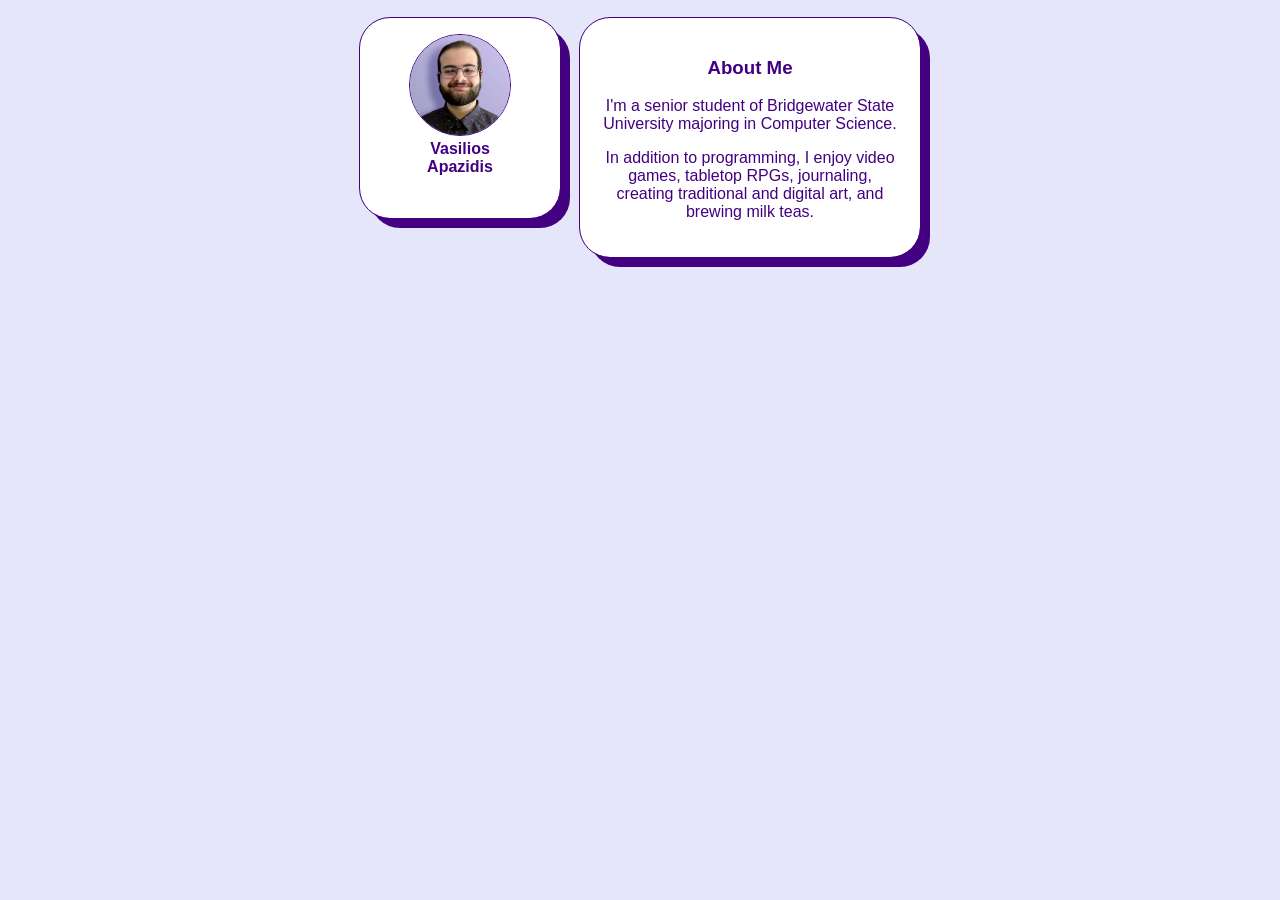
==== index.html @ 949a3d88 "div to section" ====
<!DOCTYPE html>
<html>
    <head>
        <meta charset="utf-8">
        <title>Vasilios Apazidis Intro</title>
        <link rel="stylesheet" href="./styles.css">
    </head>
    <body>
        <section class="cardhold">
            <section class="cardholdcolumn">
                <section class="card smallcard">
                    <figure>
                        <img class="headshot" src="headshot.png" alt="A headshot of Vasilios Apazidis" width="100px">
                        <figcaption>Vasilios Apazidis</figcaption>
                    </figure>
                </section>
            </section>
            <section class="card">
                <h1>About Me</h1>
                <p>I'm a senior student of Bridgewater State University majoring in Computer Science.</p>
                <p>In addition to programming, I enjoy video games, tabletop RPGs, journaling, creating traditional and digital art, and brewing milk teas.</p>
            </section>
        </section>
    </body>
</html>
---- styles.css ----
* {
    font-family:'Segoe UI', Tahoma, Geneva, Verdana, sans-serif;
}

html {
    background: lavender;
}

.cardhold {
    display: flex;
    justify-content: center;
    align-self: center;
    flex-direction: row;
    flex-wrap: wrap;
    margin: auto;
}

.cardholdcolumn {
    display: flex;
    flex-direction: column;
}

.card {
    display: block;
    width: 300px;
    border-radius: 30px;
    margin: 10px;
    padding: 20px;
    background-color: white;
    outline: 1px #430081 solid;
    box-shadow: 10px 10px 0px 0px #430081;
    text-align: center;
    color: #430081;
}

.smallcard {
    width: 200px;
    height: 200px;
    padding: 0px;
}

.headshot {
    border: solid 1px #430081;
    border-radius: 50%;
}

figcaption {
    font-weight: 700;
}
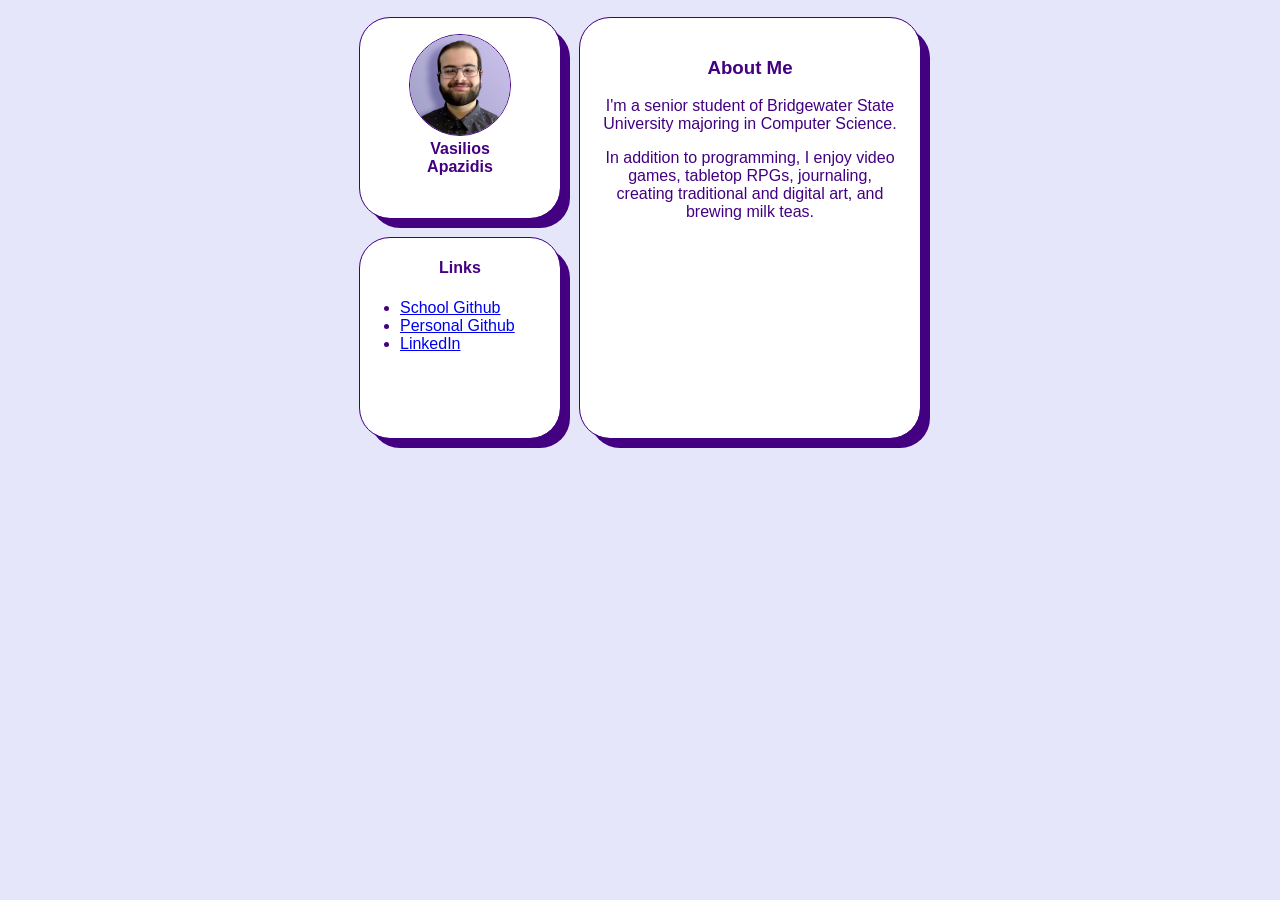
==== commit 0f253828: "add contacts" ====
--- a/index.html
+++ b/index.html
@@ -14,6 +14,14 @@
                         <figcaption>Vasilios Apazidis</figcaption>
                     </figure>
                 </section>
+                <section class="card smallcard">
+                    <h1>Links</h1>
+                    <ul>
+                        <li><a href="https://github.com/vapazidis/">School Github</a></li>
+                        <li><a href="https://github.com/desperandos101/">Personal Github</a></li>
+                        <li><a href="www.linkedin.com/in/vasilios-apazidis-4743b53ab">LinkedIn</a></li>
+                    </ul>
+                </section>
             </section>
             <section class="card">
                 <h1>About Me</h1>
--- a/styles.css
+++ b/styles.css
@@ -39,6 +39,10 @@
     padding: 0px;
 }
 
+ul {
+    text-align: left;
+}
+
 .headshot {
     border: solid 1px #430081;
     border-radius: 50%;
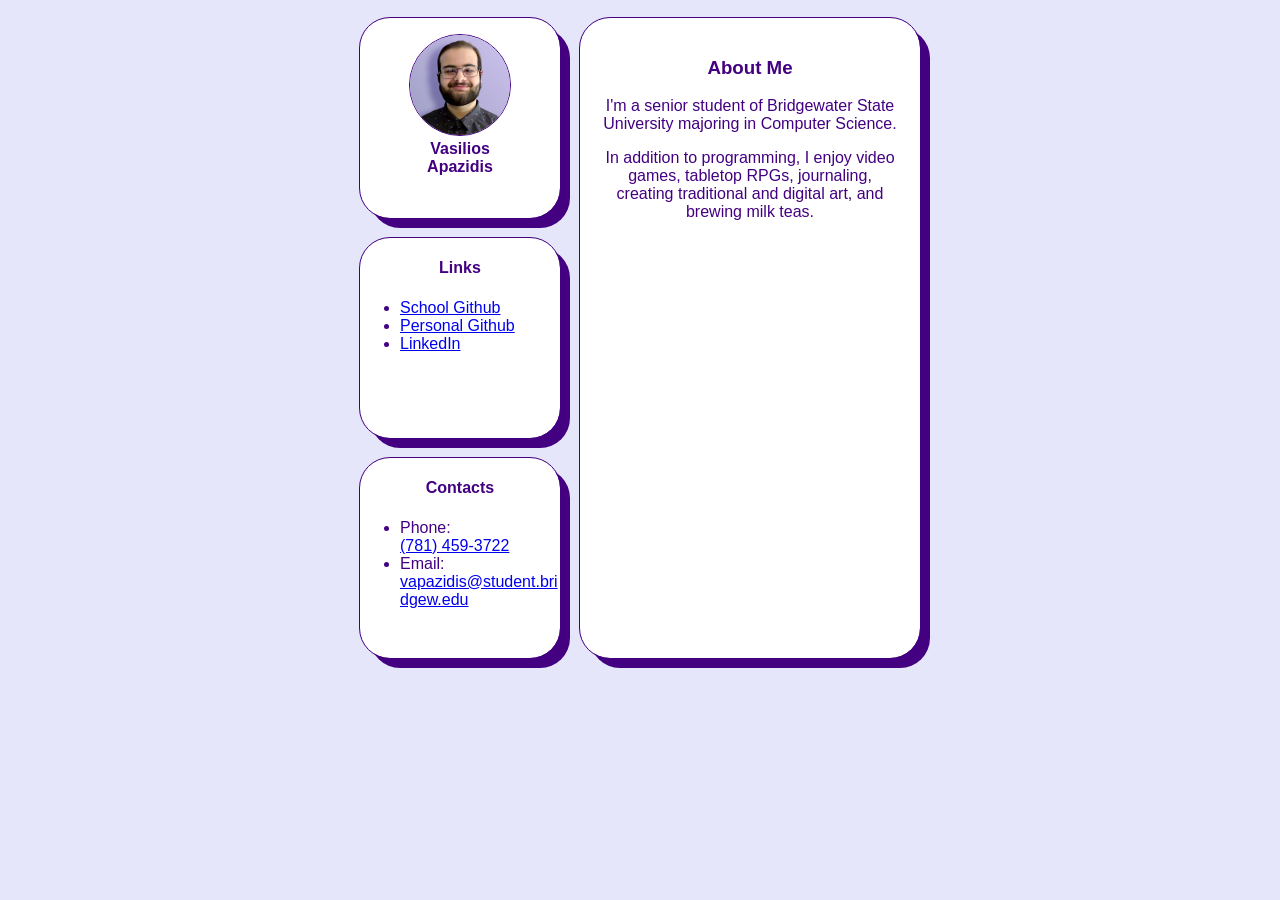
==== commit be9a1d37: "add contacts" ====
--- a/index.html
+++ b/index.html
@@ -22,6 +22,13 @@
                         <li><a href="www.linkedin.com/in/vasilios-apazidis-4743b53ab">LinkedIn</a></li>
                     </ul>
                 </section>
+                <section class="card smallcard">
+                    <h1>Contacts</h1>
+                    <ul class="contacts">
+                        <li>Phone:<br /><a href="tel:+17814593722">(781) 459-3722</a></li>
+                        <li>Email:<br /><a href="mailto:vapazidis@student.bridgew.edu">vapazidis@student.bridgew.edu</a></li>
+                    </ul>
+                </section>
             </section>
             <section class="card">
                 <h1>About Me</h1>
--- a/styles.css
+++ b/styles.css
@@ -23,6 +23,7 @@
 .card {
     display: block;
     width: 300px;
+    max-height: fit-content;
     border-radius: 30px;
     margin: 10px;
     padding: 20px;
@@ -30,12 +31,13 @@
     outline: 1px #430081 solid;
     box-shadow: 10px 10px 0px 0px #430081;
     text-align: center;
+    word-wrap: break-word;
     color: #430081;
 }
 
 .smallcard {
     width: 200px;
-    height: 200px;
+    min-height: 200px;
     padding: 0px;
 }
 
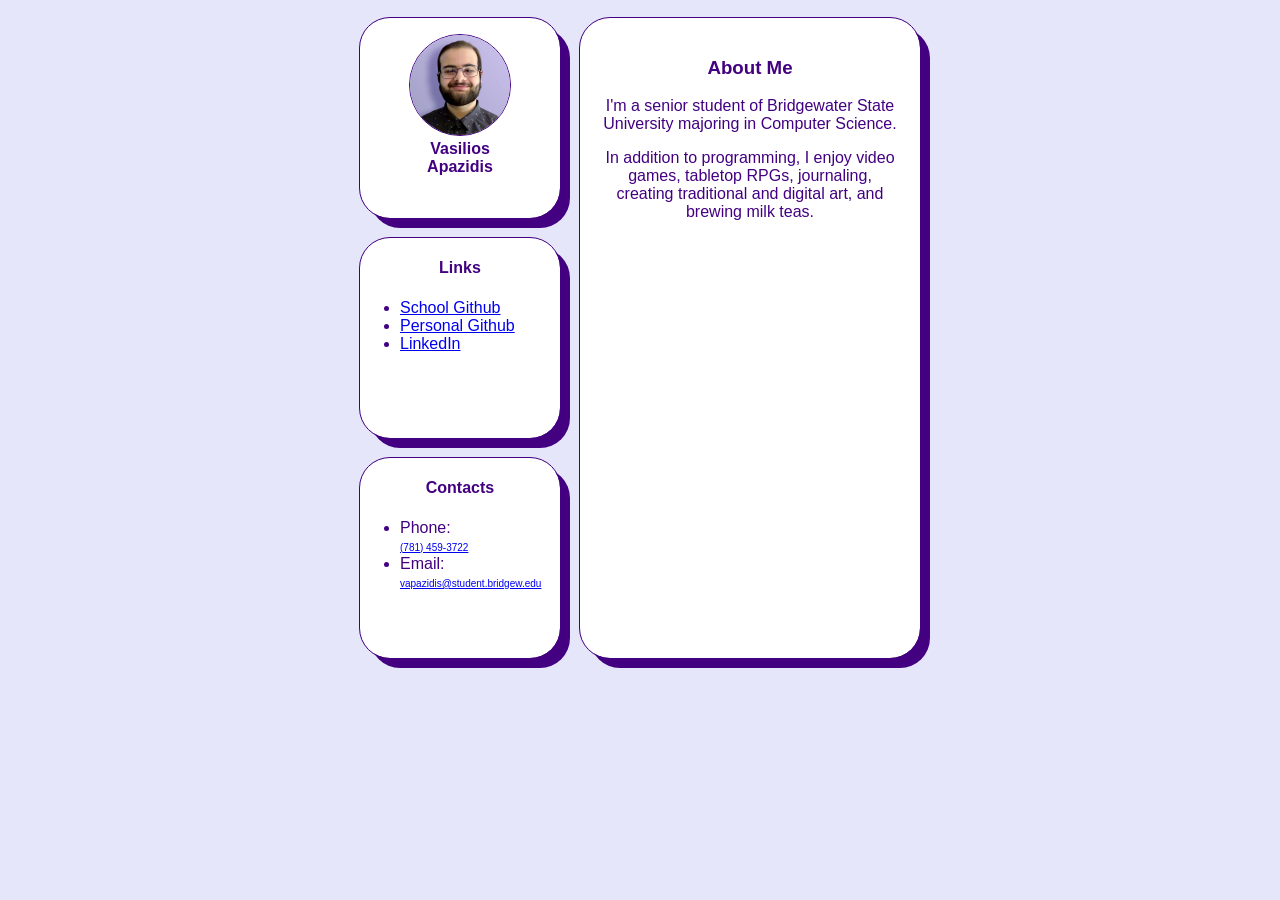
==== commit a1a72e7b: "reduce size" ====
--- a/index.html
+++ b/index.html
@@ -24,9 +24,9 @@
                 </section>
                 <section class="card smallcard">
                     <h1>Contacts</h1>
-                    <ul class="contacts">
-                        <li>Phone:<br /><a href="tel:+17814593722">(781) 459-3722</a></li>
-                        <li>Email:<br /><a href="mailto:vapazidis@student.bridgew.edu">vapazidis@student.bridgew.edu</a></li>
+                    <ul>
+                        <li>Phone:<br /><a class="contact" href="tel:+17814593722">(781) 459-3722</a></li>
+                        <li>Email:<br /><a class="contact" href="mailto:vapazidis@student.bridgew.edu">vapazidis@student.bridgew.edu</a></li>
                     </ul>
                 </section>
             </section>
--- a/styles.css
+++ b/styles.css
@@ -45,6 +45,10 @@
     text-align: left;
 }
 
+.contact {
+    font-size: x-small;
+}
+
 .headshot {
     border: solid 1px #430081;
     border-radius: 50%;
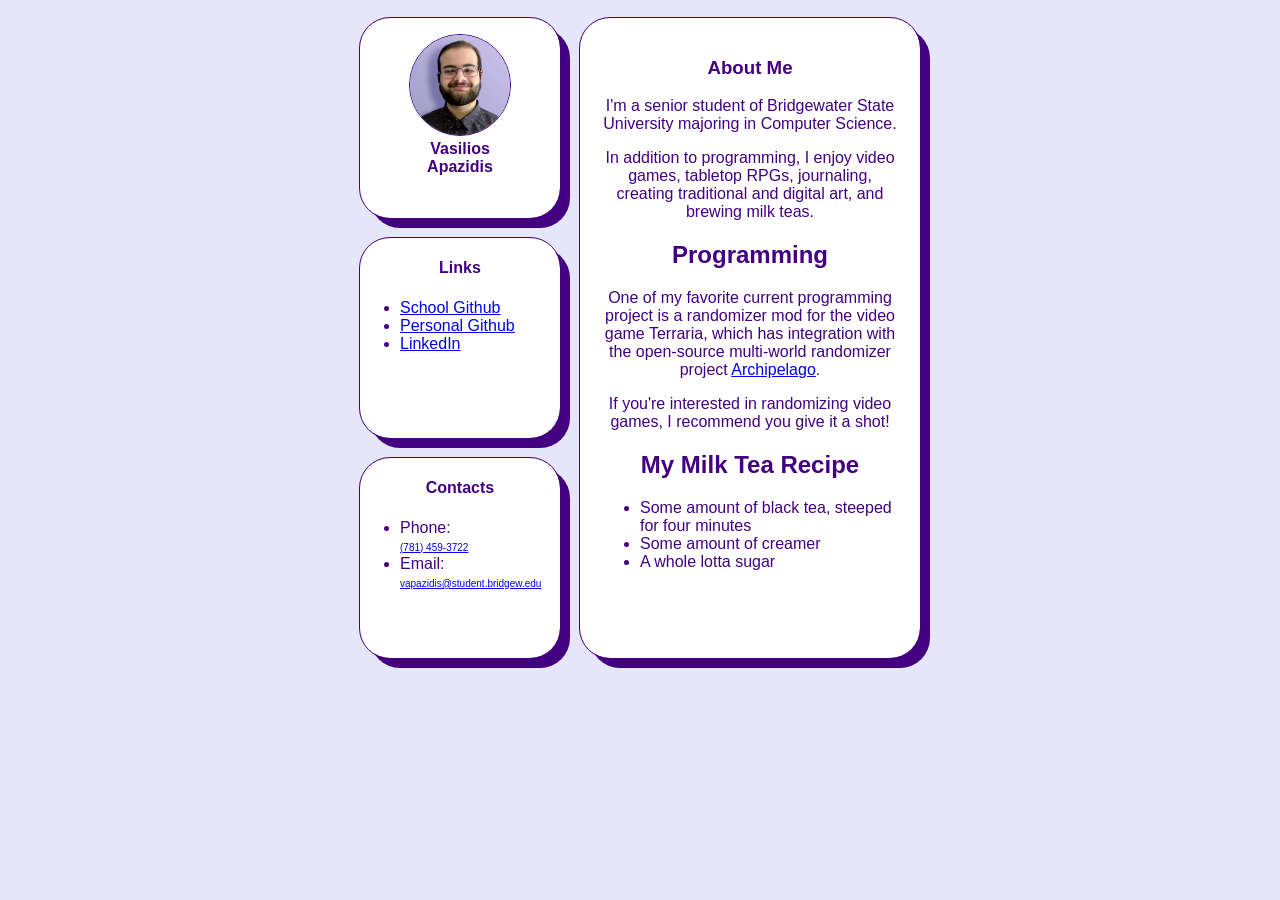
==== commit 0b7c443a: "fluff out about me" ====
--- a/index.html
+++ b/index.html
@@ -34,6 +34,17 @@
                 <h1>About Me</h1>
                 <p>I'm a senior student of Bridgewater State University majoring in Computer Science.</p>
                 <p>In addition to programming, I enjoy video games, tabletop RPGs, journaling, creating traditional and digital art, and brewing milk teas.</p>
+                <h2>Programming</h2>
+                <p>One of my favorite current programming project is a randomizer mod for the video game Terraria, which has integration with the open-source multi-world randomizer project <a href="https://archipelago.gg/">Archipelago</a>.</p>
+                <p>If you're interested in randomizing video games, I recommend you give it a shot!</p>
+                <h2>My Milk Tea Recipe</h2>
+                <p>
+                    <ul>
+                        <li>Some amount of black tea, steeped for four minutes</li>
+                        <li>Some amount of creamer</li>
+                        <li>A whole lotta sugar</li>
+                    </ul>
+                </p>
             </section>
         </section>
     </body>
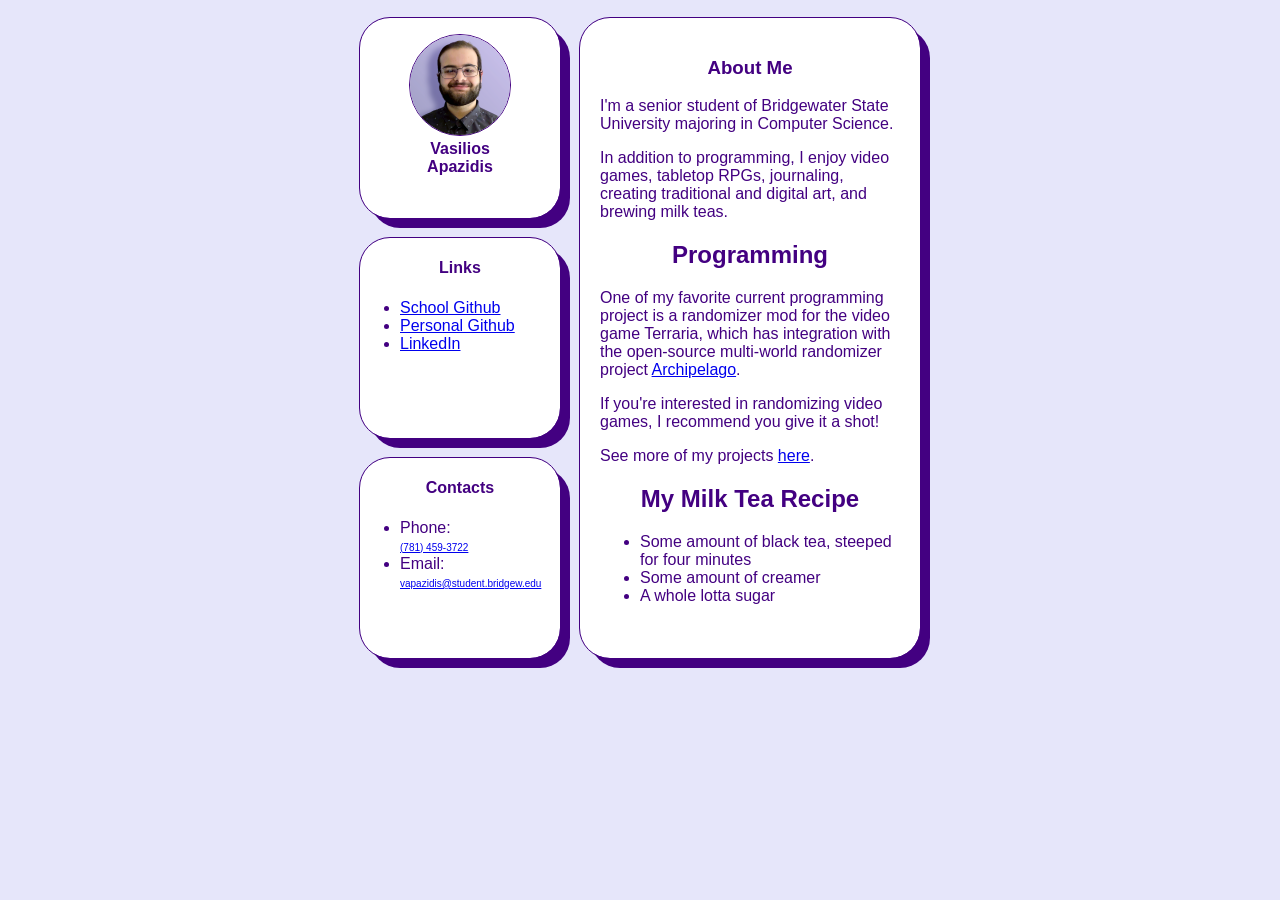
==== commit d47ff555: "add projects.html" ====
--- a/index.html
+++ b/index.html
@@ -37,6 +37,7 @@
                 <h2>Programming</h2>
                 <p>One of my favorite current programming project is a randomizer mod for the video game Terraria, which has integration with the open-source multi-world randomizer project <a href="https://archipelago.gg/">Archipelago</a>.</p>
                 <p>If you're interested in randomizing video games, I recommend you give it a shot!</p>
+                <p>See more of my projects <a href="project.html">here</a>.</p>
                 <h2>My Milk Tea Recipe</h2>
                 <p>
                     <ul>
--- a/styles.css
+++ b/styles.css
@@ -35,6 +35,10 @@
     color: #430081;
 }
 
+.card p {
+    text-align: left;
+}
+
 .smallcard {
     width: 200px;
     min-height: 200px;
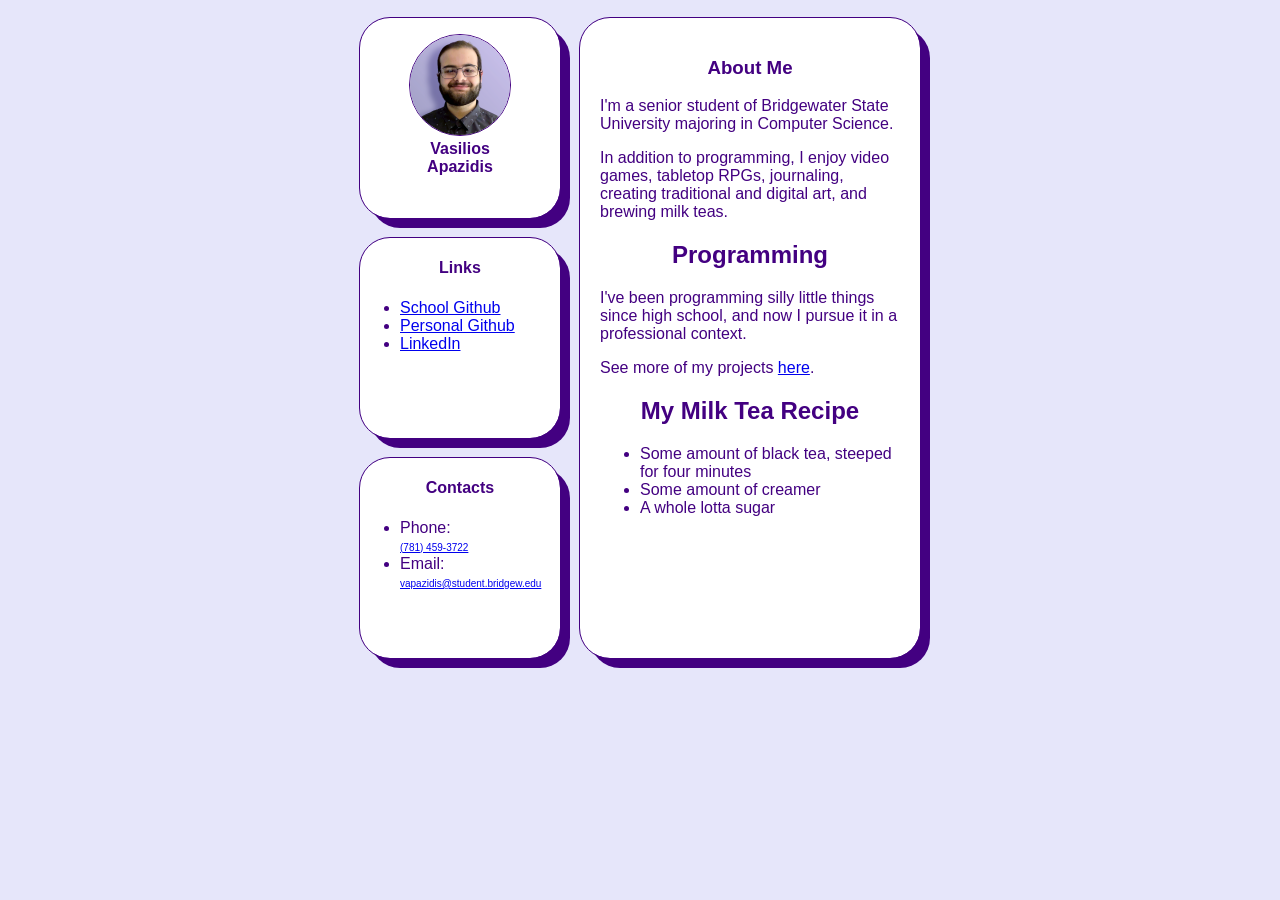
==== commit 7141a859: "add some projects" ====
--- a/index.html
+++ b/index.html
@@ -4,6 +4,29 @@
         <meta charset="utf-8">
         <title>Vasilios Apazidis Intro</title>
         <link rel="stylesheet" href="./styles.css">
+        <style>
+            html {
+                background: lavender;
+            }
+            .card {
+                background-color: white;
+                color: #430081;
+                outline: 1px #430081 solid;
+                box-shadow: 10px 10px 0px 0px #430081;
+            }
+            .contact {
+                font-size: x-small;
+            }
+
+            .headshot {
+                border: solid 1px #430081;
+                border-radius: 50%;
+            }
+
+            figcaption {
+                font-weight: 700;
+            }
+        </style>
     </head>
     <body>
         <section class="cardhold">
@@ -35,8 +58,7 @@
                 <p>I'm a senior student of Bridgewater State University majoring in Computer Science.</p>
                 <p>In addition to programming, I enjoy video games, tabletop RPGs, journaling, creating traditional and digital art, and brewing milk teas.</p>
                 <h2>Programming</h2>
-                <p>One of my favorite current programming project is a randomizer mod for the video game Terraria, which has integration with the open-source multi-world randomizer project <a href="https://archipelago.gg/">Archipelago</a>.</p>
-                <p>If you're interested in randomizing video games, I recommend you give it a shot!</p>
+                <p>I've been programming silly little things since high school, and now I pursue it in a professional context.</p>
                 <p>See more of my projects <a href="project.html">here</a>.</p>
                 <h2>My Milk Tea Recipe</h2>
                 <p>
--- a/styles.css
+++ b/styles.css
@@ -1,9 +1,5 @@
 * {
     font-family:'Segoe UI', Tahoma, Geneva, Verdana, sans-serif;
-}
-
-html {
-    background: lavender;
 }
 
 .cardhold {
@@ -27,12 +23,8 @@
     border-radius: 30px;
     margin: 10px;
     padding: 20px;
-    background-color: white;
-    outline: 1px #430081 solid;
-    box-shadow: 10px 10px 0px 0px #430081;
     text-align: center;
     word-wrap: break-word;
-    color: #430081;
 }
 
 .card p {
@@ -47,17 +39,4 @@
 
 ul {
     text-align: left;
-}
-
-.contact {
-    font-size: x-small;
-}
-
-.headshot {
-    border: solid 1px #430081;
-    border-radius: 50%;
-}
-
-figcaption {
-    font-weight: 700;
 }
